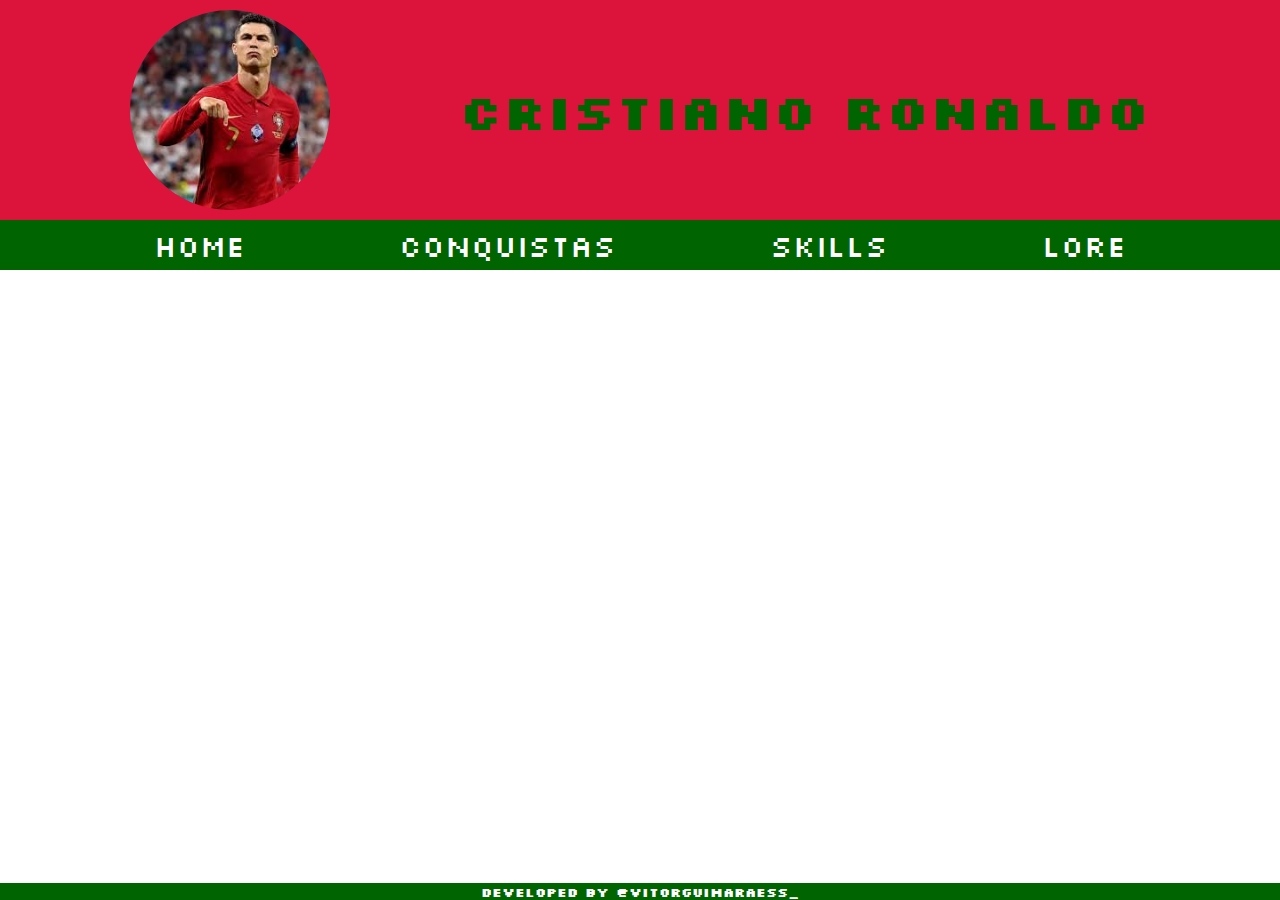
==== src/index.html @ a7481462 "Add files via upload" ====
<!DOCTYPE html>
<html lang="pt-br">
<head>
    <meta charset="UTF-8">
    <meta http-equiv="X-UA-Compatible" content="IE=edge">
    <meta name="viewport" content="width=device-width, initial-scale=1.0">
    <link rel="stylesheet" href="index.css">
    <link rel="preconnect" href="https://fonts.googleapis.com">
    <link rel="preconnect" href="https://fonts.gstatic.com" crossorigin>
    <link href="https://fonts.googleapis.com/css2?family=Silkscreen&display=swap" rel="stylesheet">
    <title>projetinho felas</title>
</head>
<body>
    <header>
        
        <img id="hero" src="imgs/images.jpg" alt="cr7">
        <h1 id="hero">Cristiano Ronaldo</h1>


    </header>

    <nav>
        <ul>
            <li><a href="">HOME</a></li>
            <li><a href="">CONQUISTAS</a></li>
            <li><a href="">SKILLS</a></li>
            <li><a href="">LORE</a></li>

        </ul>
    </nav>

    <main>

    </main>


    
    <footer>

        <h5 id="color">Developed by @vitorguimaraess_</h5>

    </footer>


</body>
</html>
---- src/index.css ----
*{
    margin: 0px;
    padding: 0px;
    border: 0px;
}

header{
    display: flex;
    align-items: center;
    justify-content: space-evenly;
    background-color: crimson;
}

img#hero{
    width: 200px;
    border-radius: 100%;
    margin: 10px 0px 10px 0px;
}

img#hero:hover{
    transform: rotate(330deg);
    transition: 0.6ms;
}

h1#hero{
    color:darkgreen;
    font-size: 50px;
    font-family: 'Silkscreen', cursive;;
}

h1#hero:hover{
    color: goldenrod;
}

nav ul{
    align-items: center;
    background-color: darkgreen;
    display: flex;
    justify-content: space-evenly;
    list-style: none;
    height: 50px;
}

li a{
    font-family: 'Silkscreen', cursive;
    font-size: 30px;
    text-decoration: none;
    color: white;
    width: 100%;
}

li a:hover{
    color: goldenrod;
}

footer{
    position: fixed;
    bottom: 0px;
    width: 100%;
    text-align: center;
    background-color: darkgreen;
    font-family: 'silkscreen', cursive;
}

h5#color{
    color: white;
}

h5#color:hover{
    color: goldenrod;
}
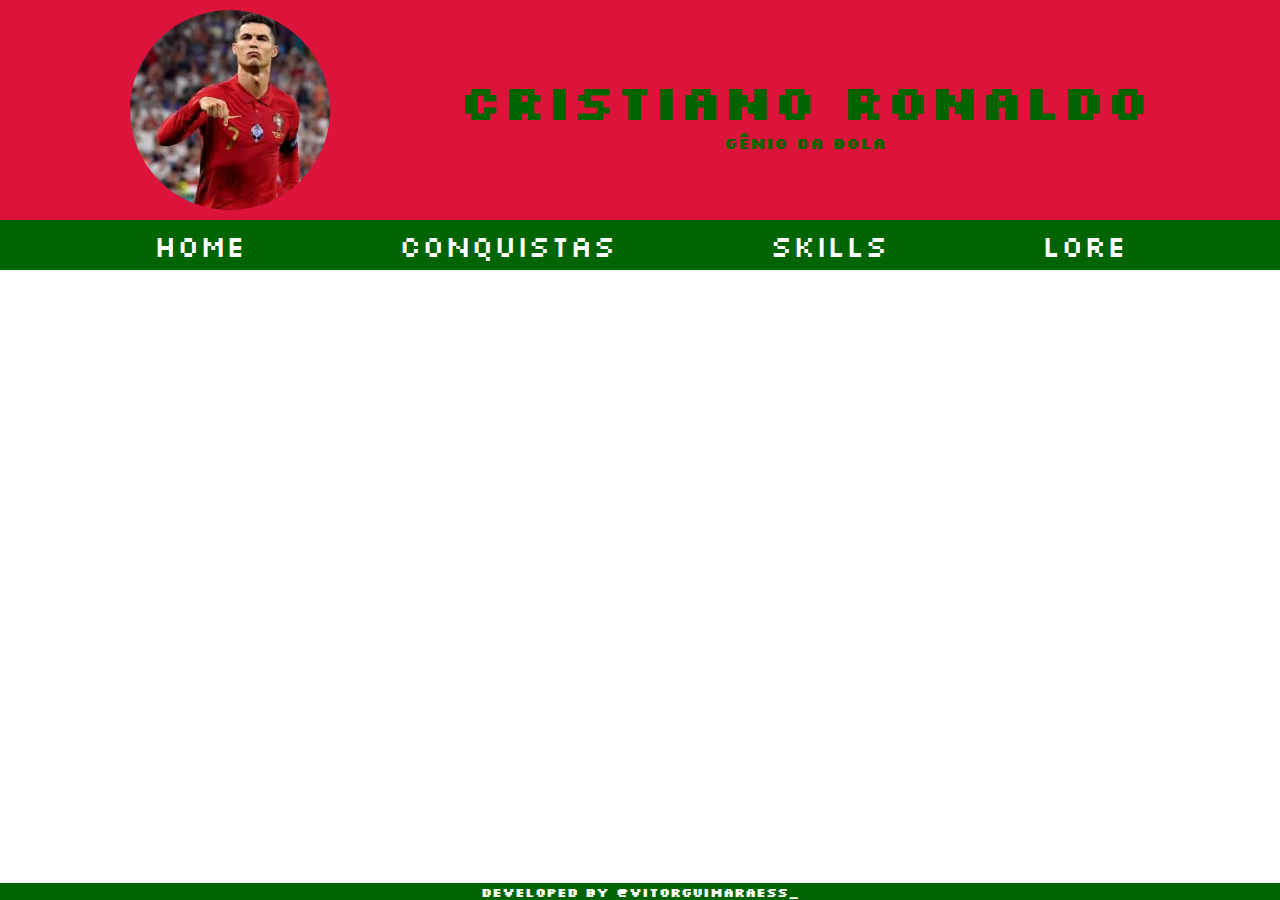
==== commit 1efa6f95: "Add files via upload" ====
--- a/src/index.html
+++ b/src/index.html
@@ -13,8 +13,10 @@
 <body>
     <header>
         
-        <img id="hero" src="imgs/images.jpg" alt="cr7">
-        <h1 id="hero">Cristiano Ronaldo</h1>
+        
+       <img id="hero" src="imgs/images.jpg" alt="cr7">
+       <section id="hero"> <h1 id="hero">Cristiano Ronaldo</h1>
+       <h4 id="genio">Gênio da bola</h4></section>
 
 
     </header>
--- a/src/index.css
+++ b/src/index.css
@@ -2,6 +2,17 @@
     margin: 0px;
     padding: 0px;
     border: 0px;
+}
+
+
+section#hero{
+    text-align: center;
+    color: darkgreen;
+    font-family: 'Silkscreen', cursive;;
+}
+
+h4#genio:hover{
+    color: goldenrod;
 }
 
 header{
@@ -39,6 +50,7 @@
     justify-content: space-evenly;
     list-style: none;
     height: 50px;
+
 }
 
 li a{
